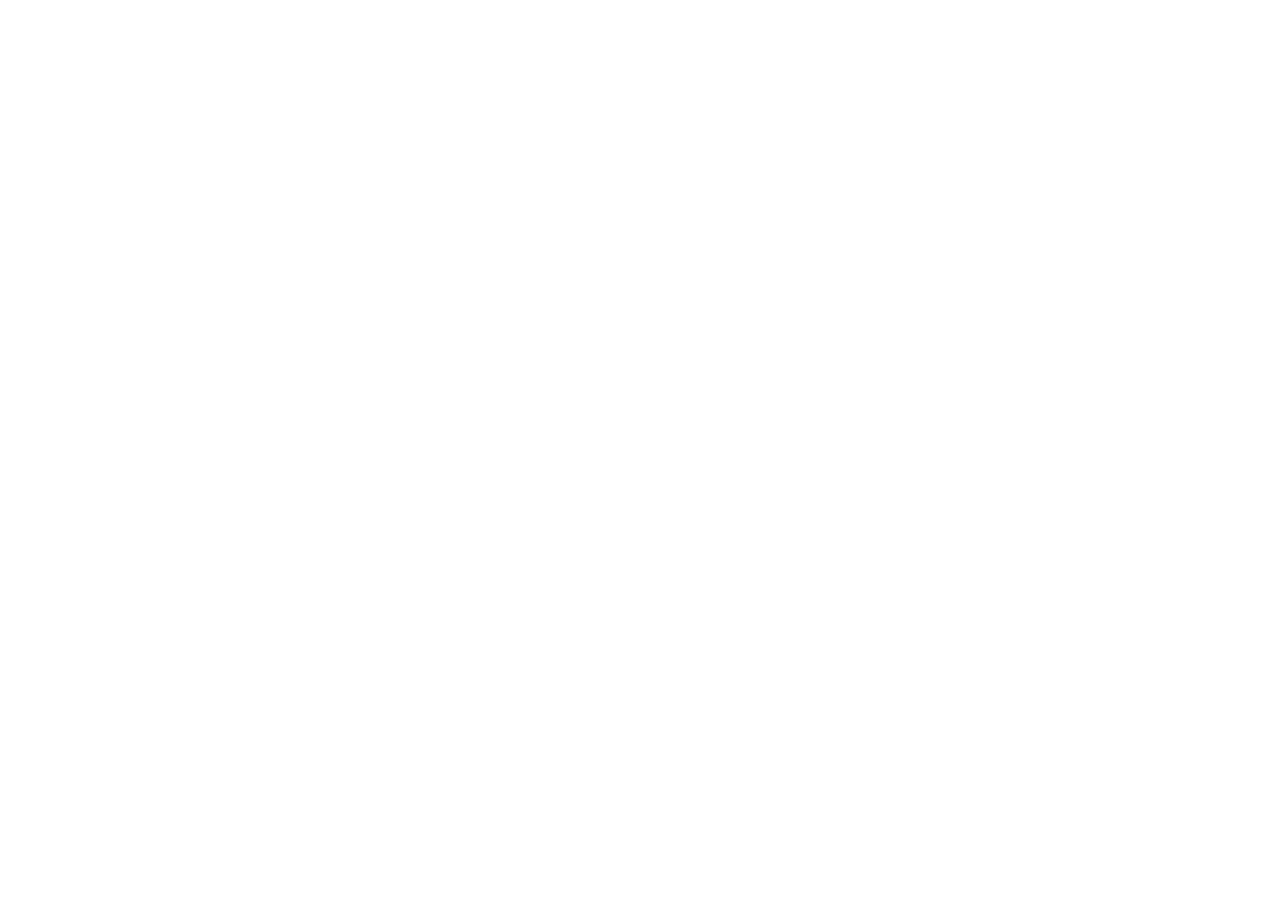
==== index.html @ 881497a9 "first repositary commit" ====
<script src="https://cdnjs.cloudflare.com/ajax/libs/jquery/3.3.1/jquery.min.js"></script>
<!DOCTYPE html>
<html lang="en">
  <head>
    <meta charset="UTF-8" />
    <meta name="viewport" content="width=device-width, initial-scale=1.0" />
    <title>Document</title>
    <link rel="stylesheet" href="https://cdnjs.cloudflare.com/ajax/libs/slick-carousel/1.8.1/slick.css" integrity="sha512-wR4oNhLBHf7smjy0K4oqzdWumd+r5/+6QO/vDda76MW5iug4PT7v86FoEkySIJft3XA0Ae6axhIvHrqwm793Nw==" crossorigin="anonymous" />
    <script src="https://cdnjs.cloudflare.com/ajax/libs/slick-carousel/1.8.1/slick.js" integrity="sha512-WNZwVebQjhSxEzwbettGuQgWxbpYdoLf7mH+25A7sfQbbxKeS5SQ9QBf97zOY4nOlwtksgDA/czSTmfj4DUEiQ==" crossorigin="anonymous"></script>
    <link rel="stylesheet" href="https://cdnjs.cloudflare.com/ajax/libs/slick-carousel/1.8.1/slick.min.css" integrity="sha512-yHknP1/AwR+yx26cB1y0cjvQUMvEa2PFzt1c9LlS4pRQ5NOTZFWbhBig+X9G9eYW/8m0/4OXNx8pxJ6z57x0dw==" crossorigin="anonymous" />
    <style>
      .slick-active + .slick-active + .slick-active + .slick-active{
  transform: scale(1.3);
  border: 1px solid rgb(17, 17, 17);
}
    </style>
  </head>
  <body>
    <div class="scale_slick">
      <div><img src="https://picsum.photos/200" alt="" /></div>
      <div><img src="https://picsum.photos/200" alt="" /></div>
      <div><img src="https://picsum.photos/200" alt="" /></div>
      <div><img src="https://picsum.photos/200" alt="" /></div>
      <div><img src="https://picsum.photos/200" alt="" /></div>
      <div><img src="https://picsum.photos/200" alt="" /></div>
      <div><img src="https://picsum.photos/200" alt="" /></div>
      <div><img src="https://picsum.photos/200" alt="" /></div>
      <div><img src="https://picsum.photos/200" alt="" /></div>
      <div><img src="https://picsum.photos/200" alt="" /></div>
    </div>


    <script src="https://cdnjs.cloudflare.com/ajax/libs/slick-carousel/1.8.1/slick.min.js" integrity="sha512-XtmMtDEcNz2j7ekrtHvOVR4iwwaD6o/FUJe6+Zq+HgcCsk3kj4uSQQR8weQ2QVj1o0Pk6PwYLohm206ZzNfubg==" crossorigin="anonymous"></script>
    <script>
      $(".scale_slick").slick({
        slidesToShow: 4,
        slidesToScroll: 1,
        autoplay: true,
        autoplaySpeed: 5000,
      });
    </script>
  </body>
</html>
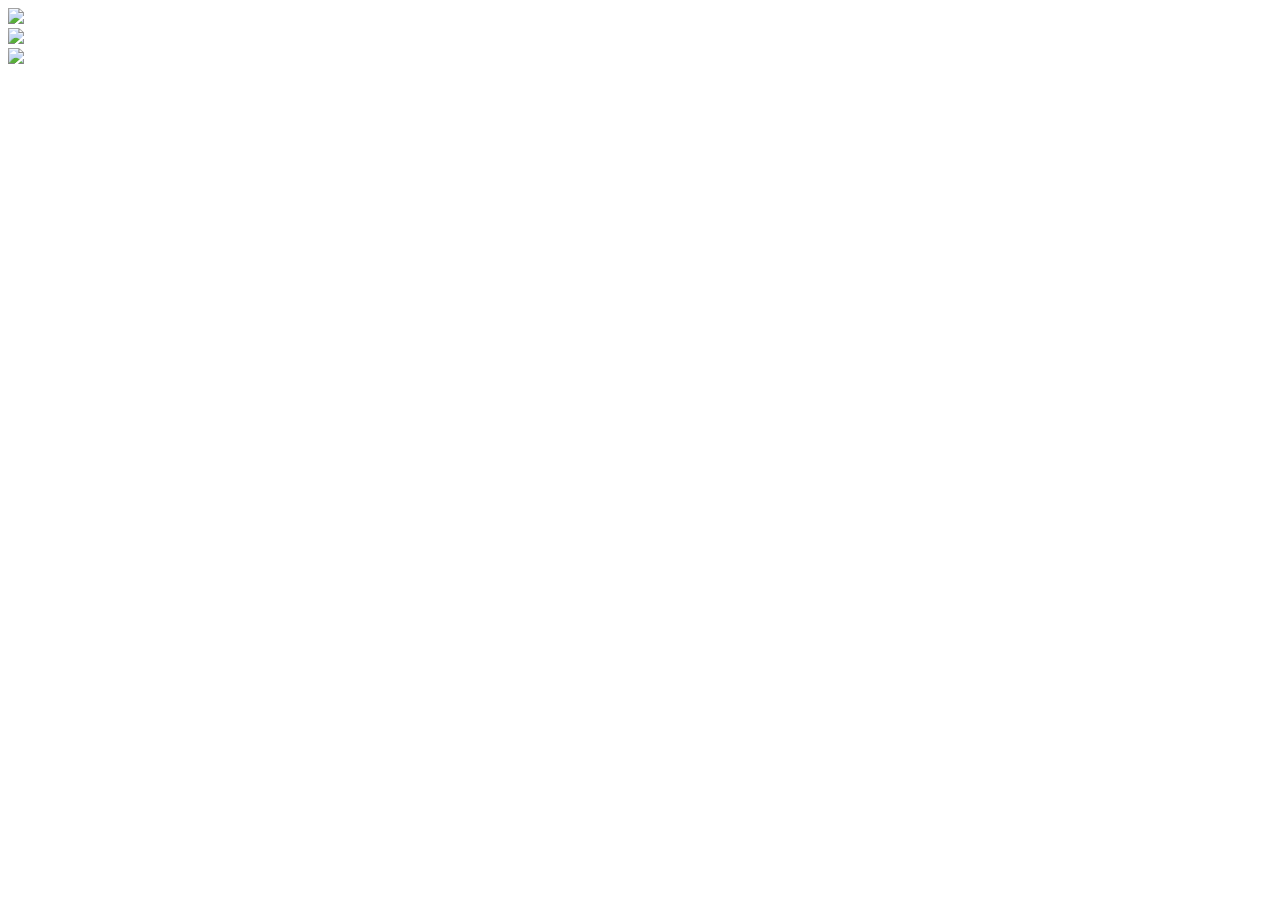
==== commit 8108c1f1: "magnifier" ====
--- a/index.html
+++ b/index.html
@@ -1,44 +1,114 @@
-
-<script src="https://cdnjs.cloudflare.com/ajax/libs/jquery/3.3.1/jquery.min.js"></script>
 <!DOCTYPE html>
 <html lang="en">
-  <head>
-    <meta charset="UTF-8" />
-    <meta name="viewport" content="width=device-width, initial-scale=1.0" />
-    <title>Document</title>
-    <link rel="stylesheet" href="https://cdnjs.cloudflare.com/ajax/libs/slick-carousel/1.8.1/slick.css" integrity="sha512-wR4oNhLBHf7smjy0K4oqzdWumd+r5/+6QO/vDda76MW5iug4PT7v86FoEkySIJft3XA0Ae6axhIvHrqwm793Nw==" crossorigin="anonymous" />
-    <script src="https://cdnjs.cloudflare.com/ajax/libs/slick-carousel/1.8.1/slick.js" integrity="sha512-WNZwVebQjhSxEzwbettGuQgWxbpYdoLf7mH+25A7sfQbbxKeS5SQ9QBf97zOY4nOlwtksgDA/czSTmfj4DUEiQ==" crossorigin="anonymous"></script>
-    <link rel="stylesheet" href="https://cdnjs.cloudflare.com/ajax/libs/slick-carousel/1.8.1/slick.min.css" integrity="sha512-yHknP1/AwR+yx26cB1y0cjvQUMvEa2PFzt1c9LlS4pRQ5NOTZFWbhBig+X9G9eYW/8m0/4OXNx8pxJ6z57x0dw==" crossorigin="anonymous" />
-    <style>
-      .slick-active + .slick-active + .slick-active + .slick-active{
-  transform: scale(1.3);
-  border: 1px solid rgb(17, 17, 17);
-}
-    </style>
-  </head>
-  <body>
-    <div class="scale_slick">
-      <div><img src="https://picsum.photos/200" alt="" /></div>
-      <div><img src="https://picsum.photos/200" alt="" /></div>
-      <div><img src="https://picsum.photos/200" alt="" /></div>
-      <div><img src="https://picsum.photos/200" alt="" /></div>
-      <div><img src="https://picsum.photos/200" alt="" /></div>
-      <div><img src="https://picsum.photos/200" alt="" /></div>
-      <div><img src="https://picsum.photos/200" alt="" /></div>
-      <div><img src="https://picsum.photos/200" alt="" /></div>
-      <div><img src="https://picsum.photos/200" alt="" /></div>
-      <div><img src="https://picsum.photos/200" alt="" /></div>
+<head>
+  <meta charset="UTF-8">
+  <meta name="viewport" content="width=device-width, initial-scale=1.0">
+  <title>Document</title>
+  <link rel="stylesheet" href="https://cdnjs.cloudflare.com/ajax/libs/Swiper/5.4.5/css/swiper.min.css">
+  <link rel="stylesheet" href="https://s3-us-west-2.amazonaws.com/s.cdpn.io/164071/drift-basic.css">
+  
+  
+  <style>
+    .zoom{
+    width: 50%;
+    height:500px;
+    float: right;
+    position: relative;
+    /* cursor: pointer; */
+  }  
+  .img-responsive{
+    max-width:100;
+    height: auto;
+  }
+  .swiper-container {
+        width: 100%;
+        height: 300px;
+        margin-left: auto;
+        margin-right: auto;
+      }
+      .swiper-slide {
+        background-size: cover;
+        background-position: center;
+      }
+      .gallery-top {
+        height: 80%;
+        width: 100%;
+      }
+      .gallery-thumbs {
+        height: 20%;
+        box-sizing: border-box;
+        padding: 10px 0;
+      }
+      .gallery-thumbs .swiper-slide {
+        width: 25%;
+        height: 100%;
+        opacity: 0.4;
+      }
+      .gallery-thumbs .swiper-slide-thumb-active {
+        opacity: 1;
+      }
+  </style>
+</head>
+<body>
+  <div style="width: 50%; height: 500px; float: left;">
+    <div class="swiper-container gallery-top">
+        <div class="swiper-wrapper">
+          <div class="swiper-slide">
+            <img src="https://www.gnhindia.com/wp-content/uploads/2020/01/Event-IPHEX-banner.jpg" data-zoom="https://www.gnhindia.com/wp-content/uploads/2020/01/Event-IPHEX-banner.jpg" class="img-responsive asdf">
+          </div>
+          <div class="swiper-slide">
+            <img src="https://www.gnhindia.com/wp-content/uploads/2020/02/tsk16575915640260302612548_banner-02.jpg" data-zoom="https://www.gnhindia.com/wp-content/uploads/2020/02/tsk16575915640260302612548_banner-02.jpg"class="img-responsive fdsa">
+          </div>
+          <div class="swiper-slide">
+            <img src="https://www.gnhindia.com/wp-content/uploads/2018/07/ALBAQUIN-MONOBENZONE-CREAM-20-1-2.jpg" data-zoom="https://www.gnhindia.com/wp-content/uploads/2018/07/ALBAQUIN-MONOBENZONE-CREAM-20-1-2.jpg">
+          </div>
+        </div>
+        <!-- Add Arrows -->
+        <div class="swiper-button-next swiper-button-white"></div>
+        <div class="swiper-button-prev swiper-button-white"></div>
+      </div>
+      <div class="swiper-container gallery-thumbs">
+        <div class="swiper-wrapper">
+          <div class="swiper-slide" style="background-image:url(https://www.gnhindia.com/wp-content/uploads/2020/02/Comparator-trails-supplies-01.svg)"></div>
+          <div class="swiper-slide" style="background-image:url(https://www.gnhindia.com/wp-content/uploads/2020/02/Name-Patient-Supply-01.svg)"></div>
+          <div class="swiper-slide" style="background-image:url(https://www.gnhindia.com/wp-content/uploads/2018/07/ALBAQUIN-MONOBENZONE-CREAM-20-1-2.jpg)"></div>
+        </div>
+      </div>
     </div>
+    <div class="zoom">
+    </div>
+    <script src="https://cdnjs.cloudflare.com/ajax/libs/jquery/3.4.1/jquery.min.js"></script>
+    <script src="https://s3-us-west-2.amazonaws.com/s.cdpn.io/164071/Drift.min.js"></script>
+    <script src="https://cdnjs.cloudflare.com/ajax/libs/Swiper/5.4.5/js/swiper.min.js"></script>
+    <script>
+      var galleryThumbs = new Swiper('.gallery-thumbs', {
+    spaceBetween: 10,
+    slidesPerView: 4,
+    freeMode: true,
+    watchSlidesVisibility: true,
+    watchSlidesProgress: true,
+  });
+  var galleryTop = new Swiper('.gallery-top', {
+    spaceBetween: 10,
+    navigation: {
+      nextEl: '.swiper-button-next',
+      prevEl: '.swiper-button-prev',
+    },
+    thumbs: {
+      swiper: galleryThumbs
+    }
+  });
 
+var paneContainer = document.querySelector('.zoom');
 
-    <script src="https://cdnjs.cloudflare.com/ajax/libs/slick-carousel/1.8.1/slick.min.js" integrity="sha512-XtmMtDEcNz2j7ekrtHvOVR4iwwaD6o/FUJe6+Zq+HgcCsk3kj4uSQQR8weQ2QVj1o0Pk6PwYLohm206ZzNfubg==" crossorigin="anonymous"></script>
-    <script>
-      $(".scale_slick").slick({
-        slidesToShow: 4,
-        slidesToScroll: 1,
-        autoplay: true,
-        autoplaySpeed: 5000,
-      });
-    </script>
-  </body>
-</html>
+$(".swiper-slide").each(function(){
+
+new Drift($(this).find("img")[0], {
+  paneContainer: paneContainer,
+  inlinePane: false,
+});
+});
+    </script>  
+   
+</body>
+</html>